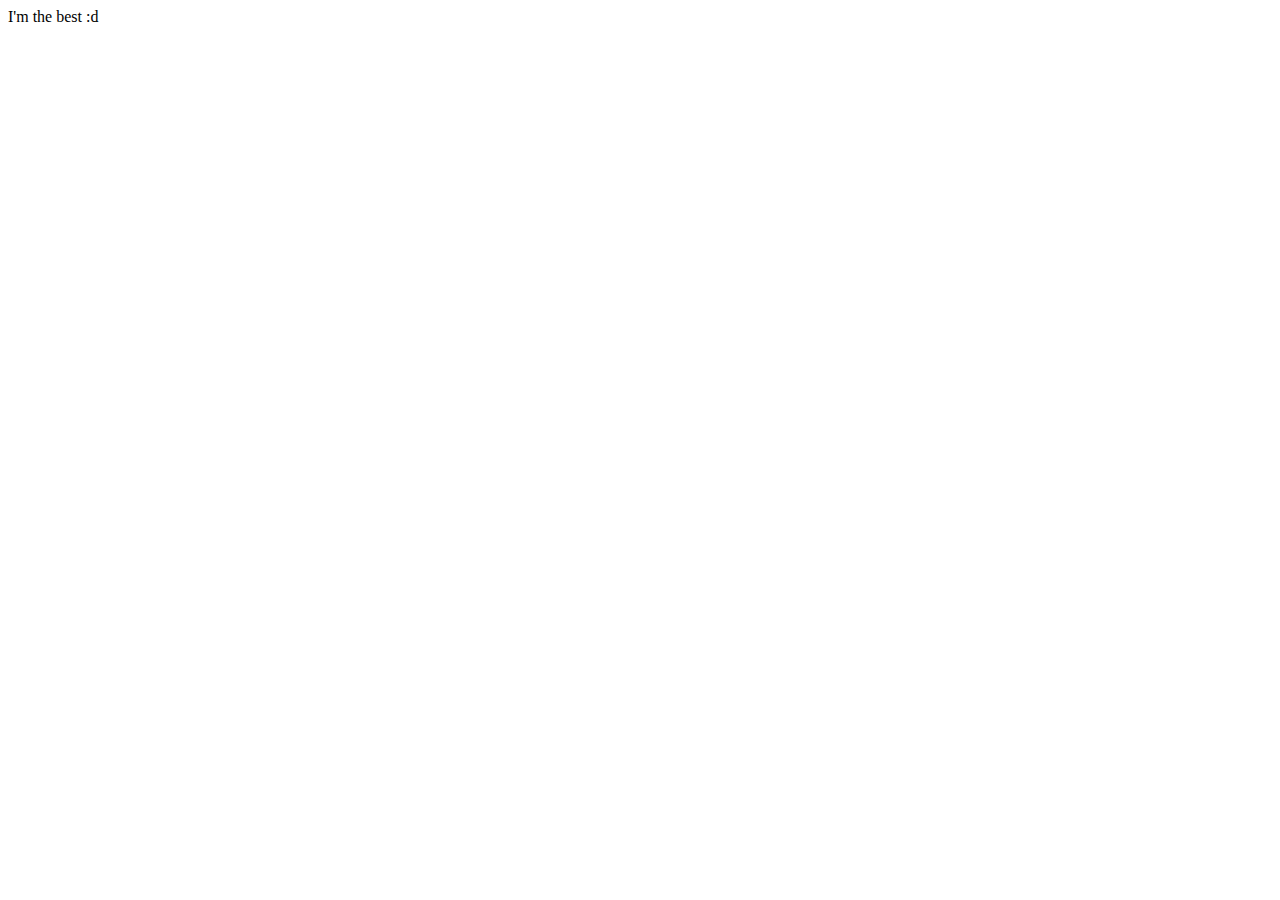
==== test.html @ 3dbb9256 "first commit" ====
<!DOCTYPE html>
<html lang="en">
<head>
    <meta charset="UTF-8">
    <meta http-equiv="X-UA-Compatible" content="IE=edge">
    <meta name="viewport" content="width=device-width, initial-scale=1.0">
    <title>Document</title>
    <link rel="stylesheet" href="style.css">
</head>
<body>
    I'm the best :d
</body>
</html>
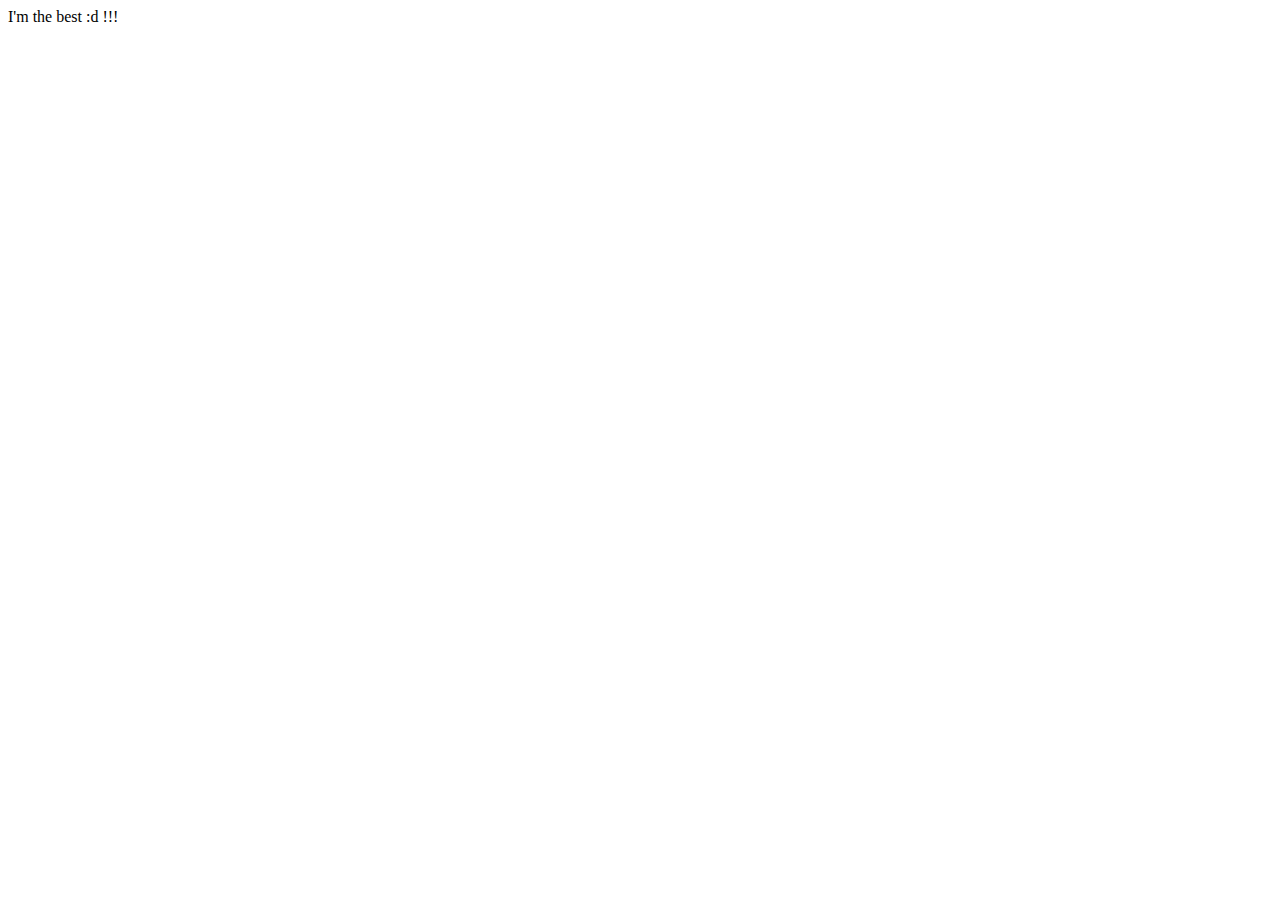
==== commit 63fbcfaf: "add a symbol" ====
--- a/test.html
+++ b/test.html
@@ -8,6 +8,6 @@
     <link rel="stylesheet" href="style.css">
 </head>
 <body>
-    I'm the best :d
+    I'm the best :d !!!
 </body>
 </html>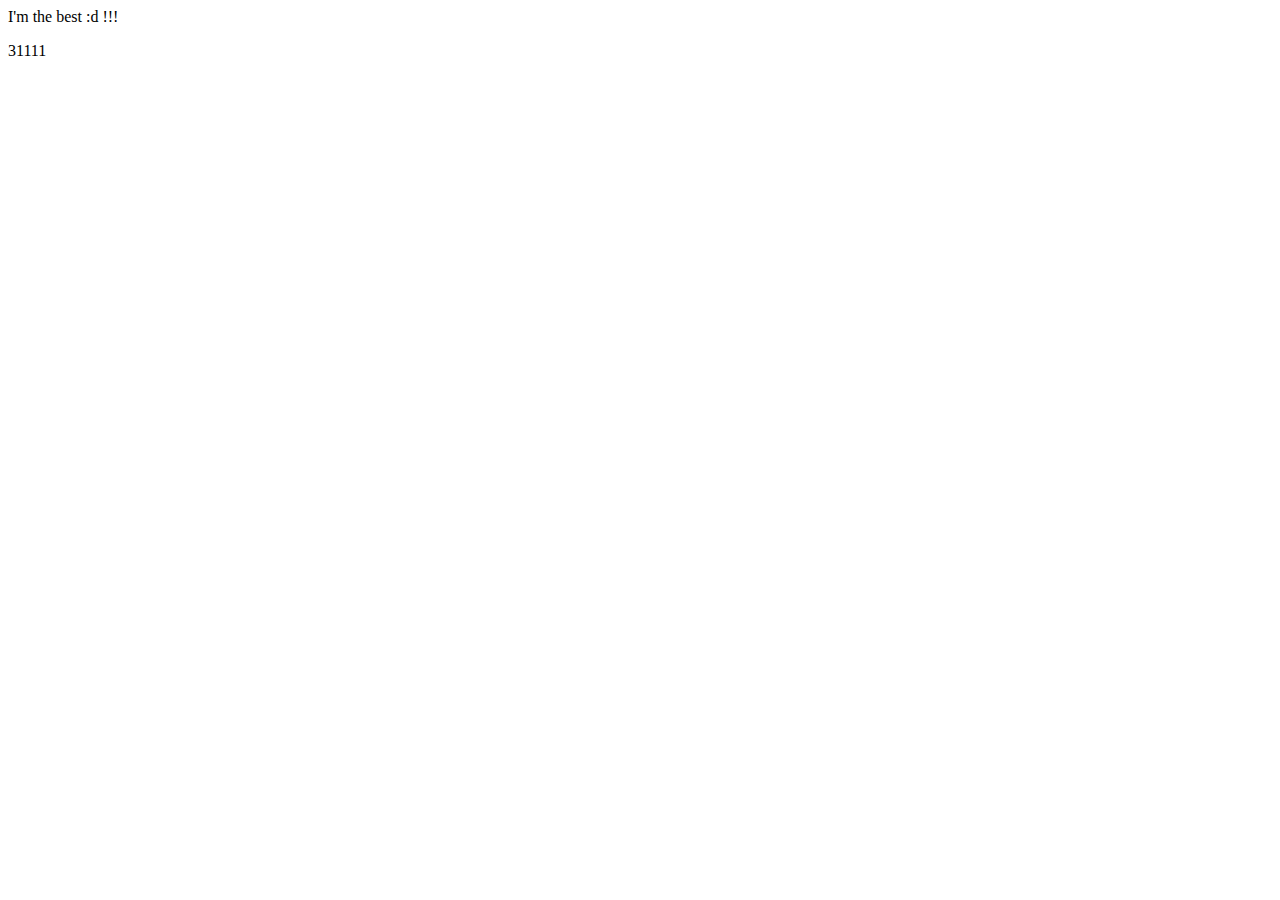
==== commit 399b3f9d: "paragragh" ====
--- a/test.html
+++ b/test.html
@@ -9,5 +9,6 @@
 </head>
 <body>
     I'm the best :d !!!
+    <p>31111</p>
 </body>
 </html>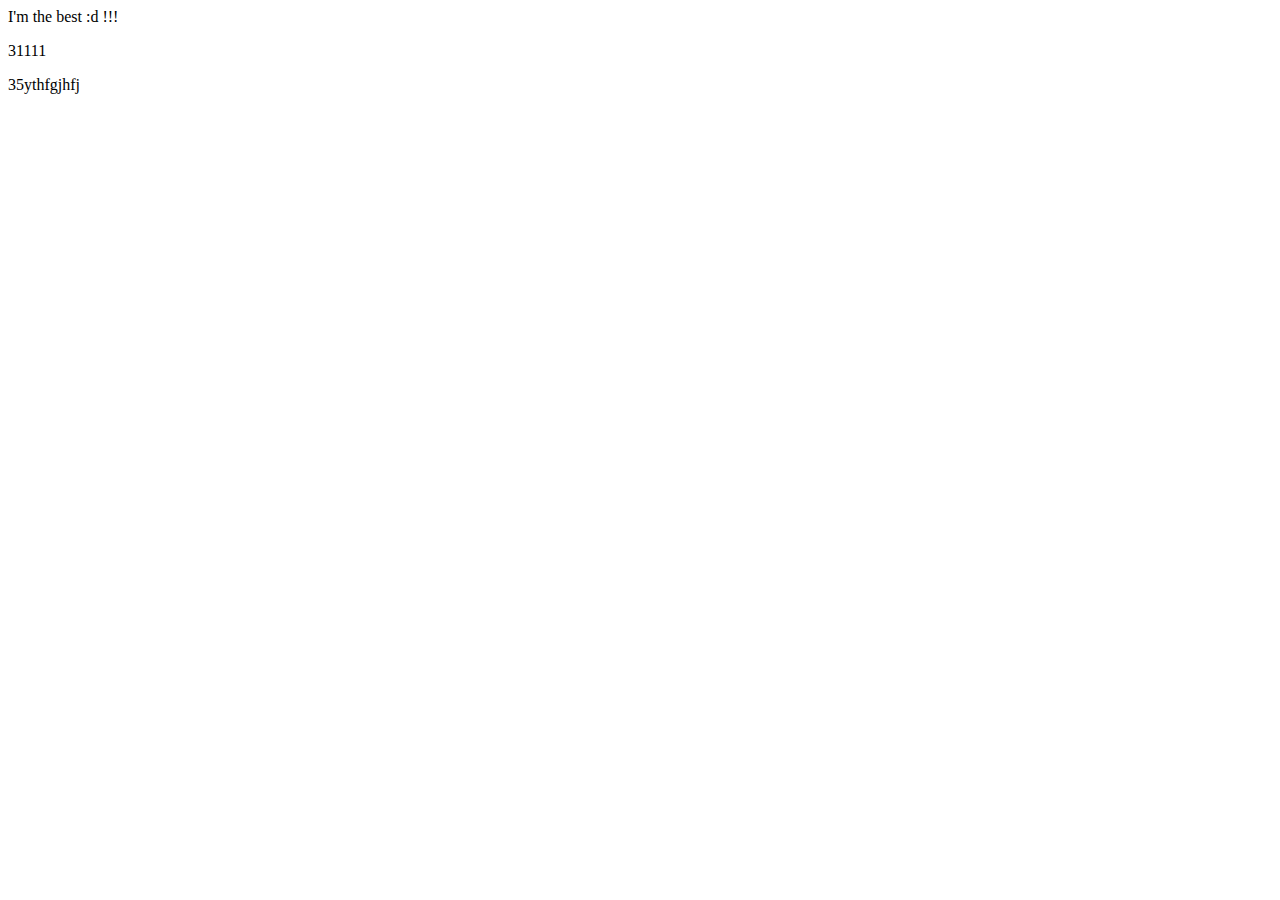
==== commit 1185da17: "another one" ====
--- a/test.html
+++ b/test.html
@@ -10,5 +10,7 @@
 <body>
     I'm the best :d !!!
     <p>31111</p>
+    <p>35ythfgjhfj</p>
+
 </body>
 </html>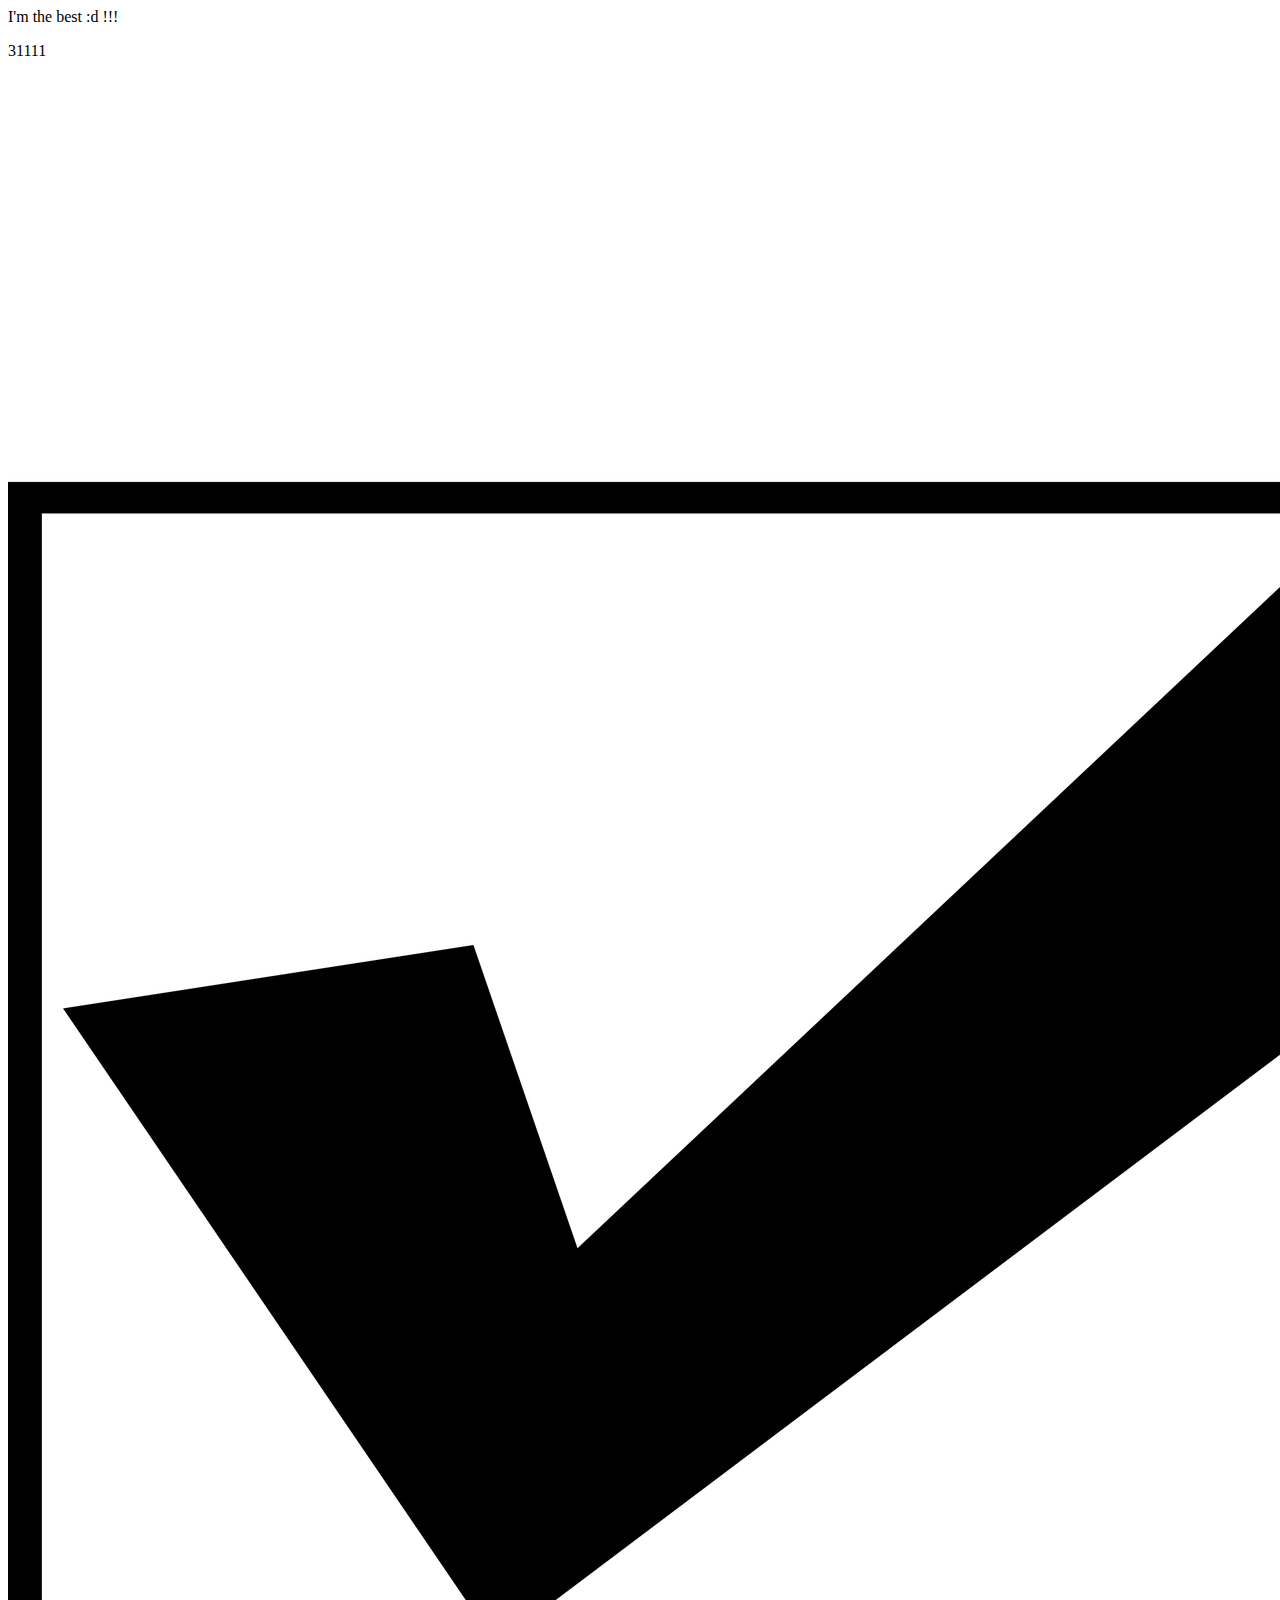
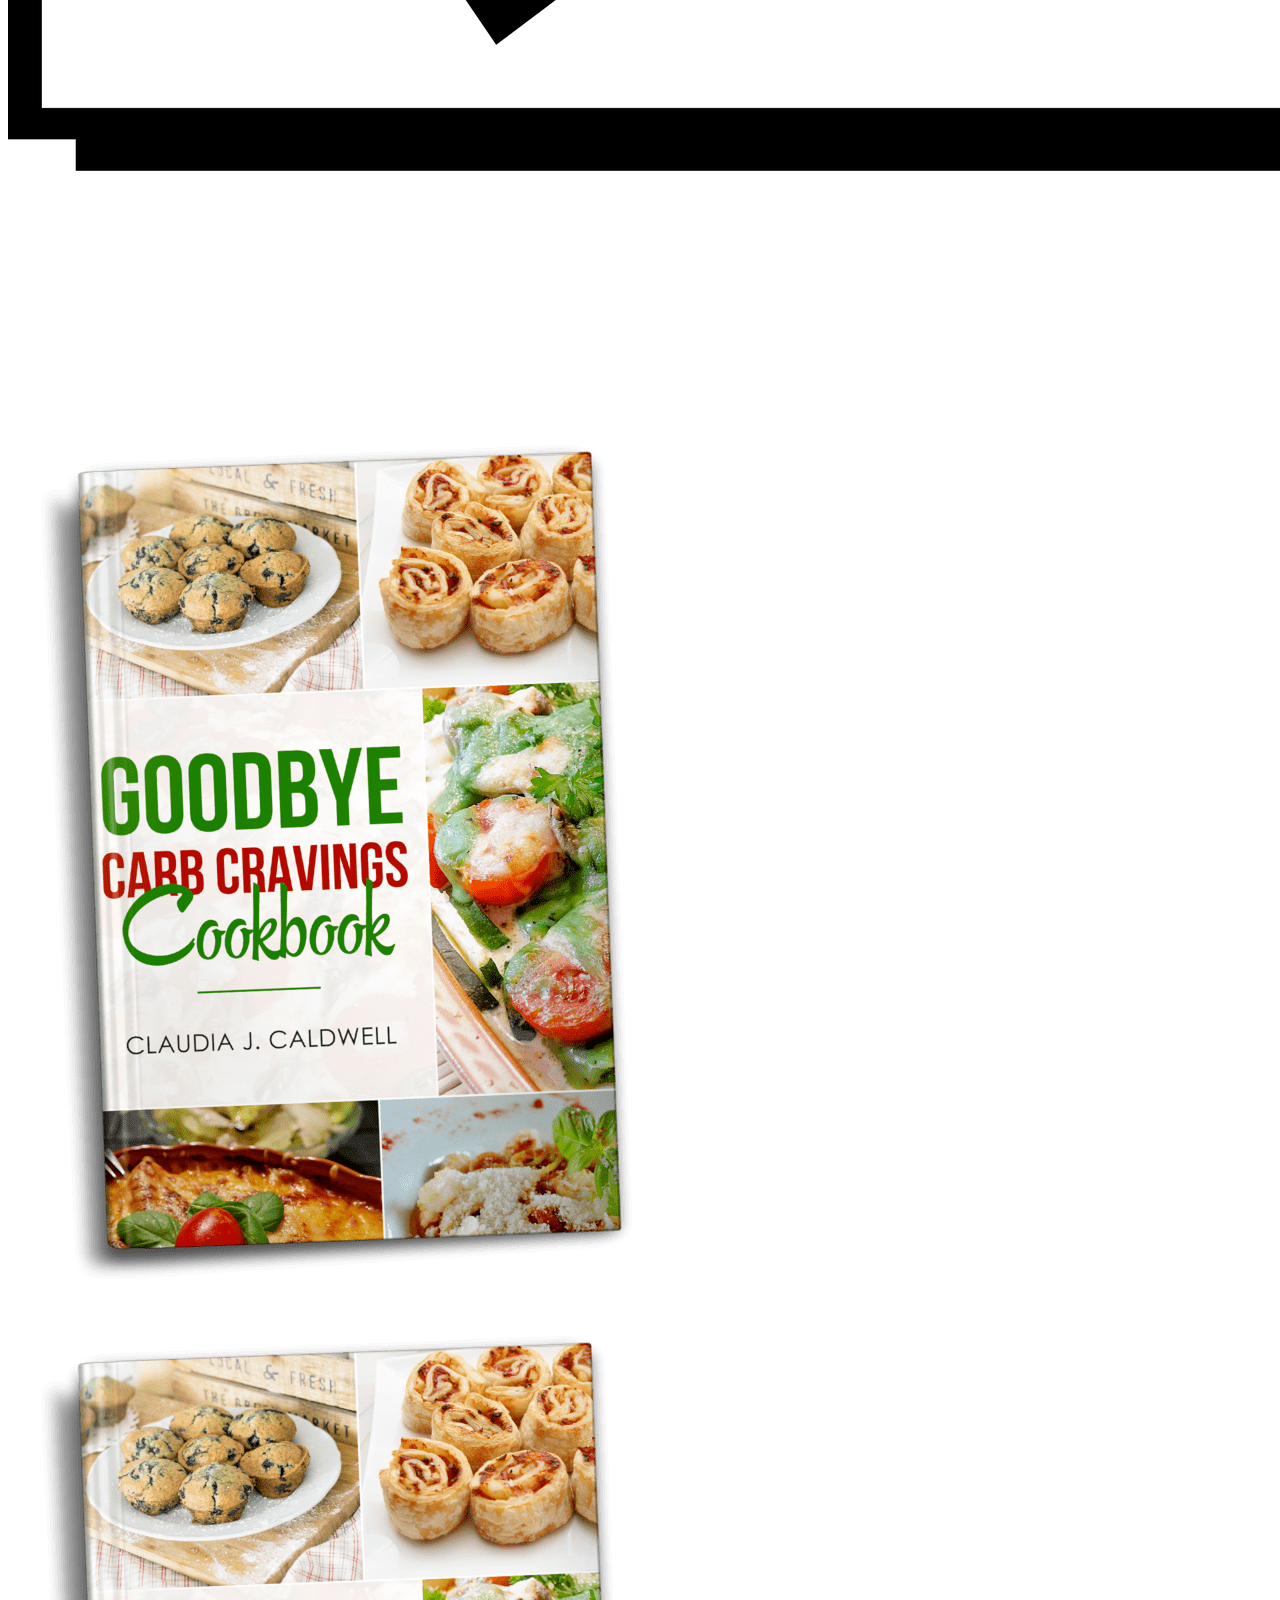
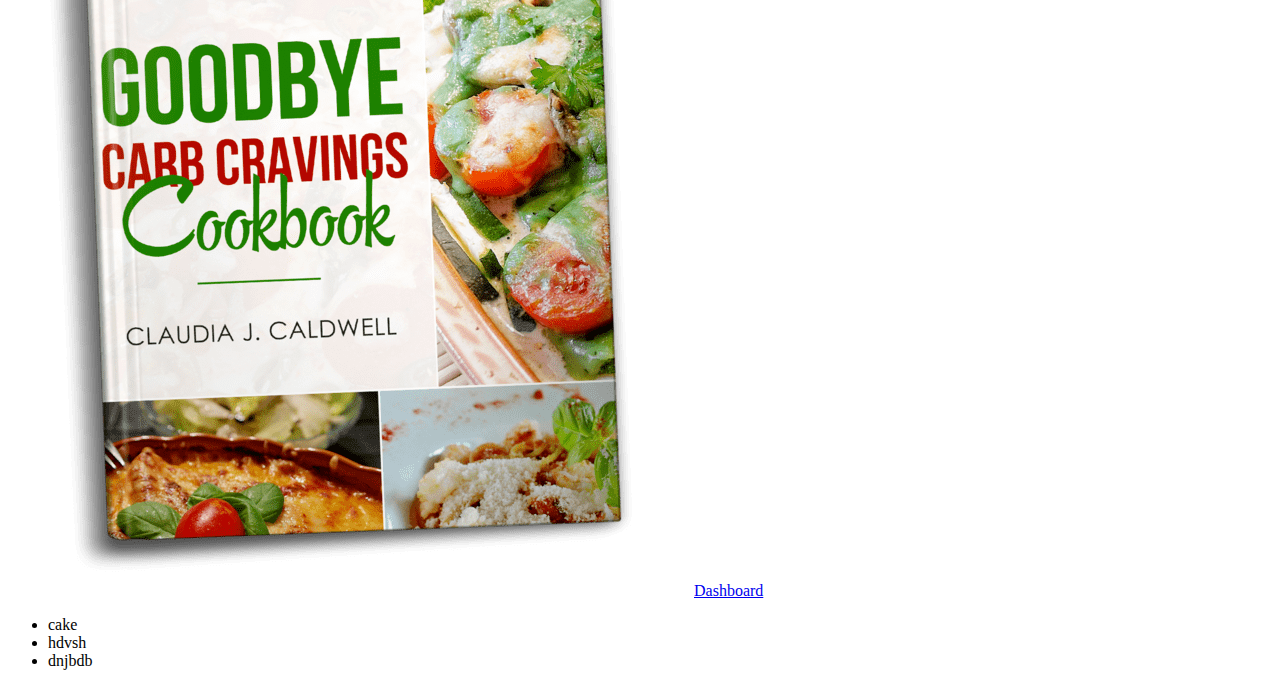
==== commit d7dc4d01: "ann" ====
--- a/test.html
+++ b/test.html
@@ -1,16 +1,25 @@
 <!DOCTYPE html>
 <html lang="en">
-<head>
-    <meta charset="UTF-8">
-    <meta http-equiv="X-UA-Compatible" content="IE=edge">
-    <meta name="viewport" content="width=device-width, initial-scale=1.0">
+  <head>
+    <meta charset="UTF-8" />
+    <meta http-equiv="X-UA-Compatible" content="IE=edge" />
+    <meta name="viewport" content="width=device-width, initial-scale=1.0" />
     <title>Document</title>
-    <link rel="stylesheet" href="style.css">
-</head>
-<body>
+    <link rel="stylesheet" href="style.css" />
+  </head>
+  <body>
     I'm the best :d !!!
     <p>31111</p>
-    <p>35ythfgjhfj</p>
+    <img src="https://www.google.com/images/branding/googlelogo/1x/googlelogo_light_color_272x92dp.png" alt="">
+    <img src="./assests/check-off-g2e704a72a_1920.png" alt="">
+    <img src="./assests/assests 2/50-Goodbye-Carb-Cravings-min.png" alt="">
+    <img src="../assests/assests 2/50-Goodbye-Carb-Cravings-min.png" alt="">
+    <a href="Dashboard.html" target="_blank">Dashboard</a>
 
-</body>
-</html>+    <ul>
+      <li>cake</li>
+      <li>hdvsh</li>
+      <li>dnjbdb</li>
+    </ul>
+  </body>
+</html>
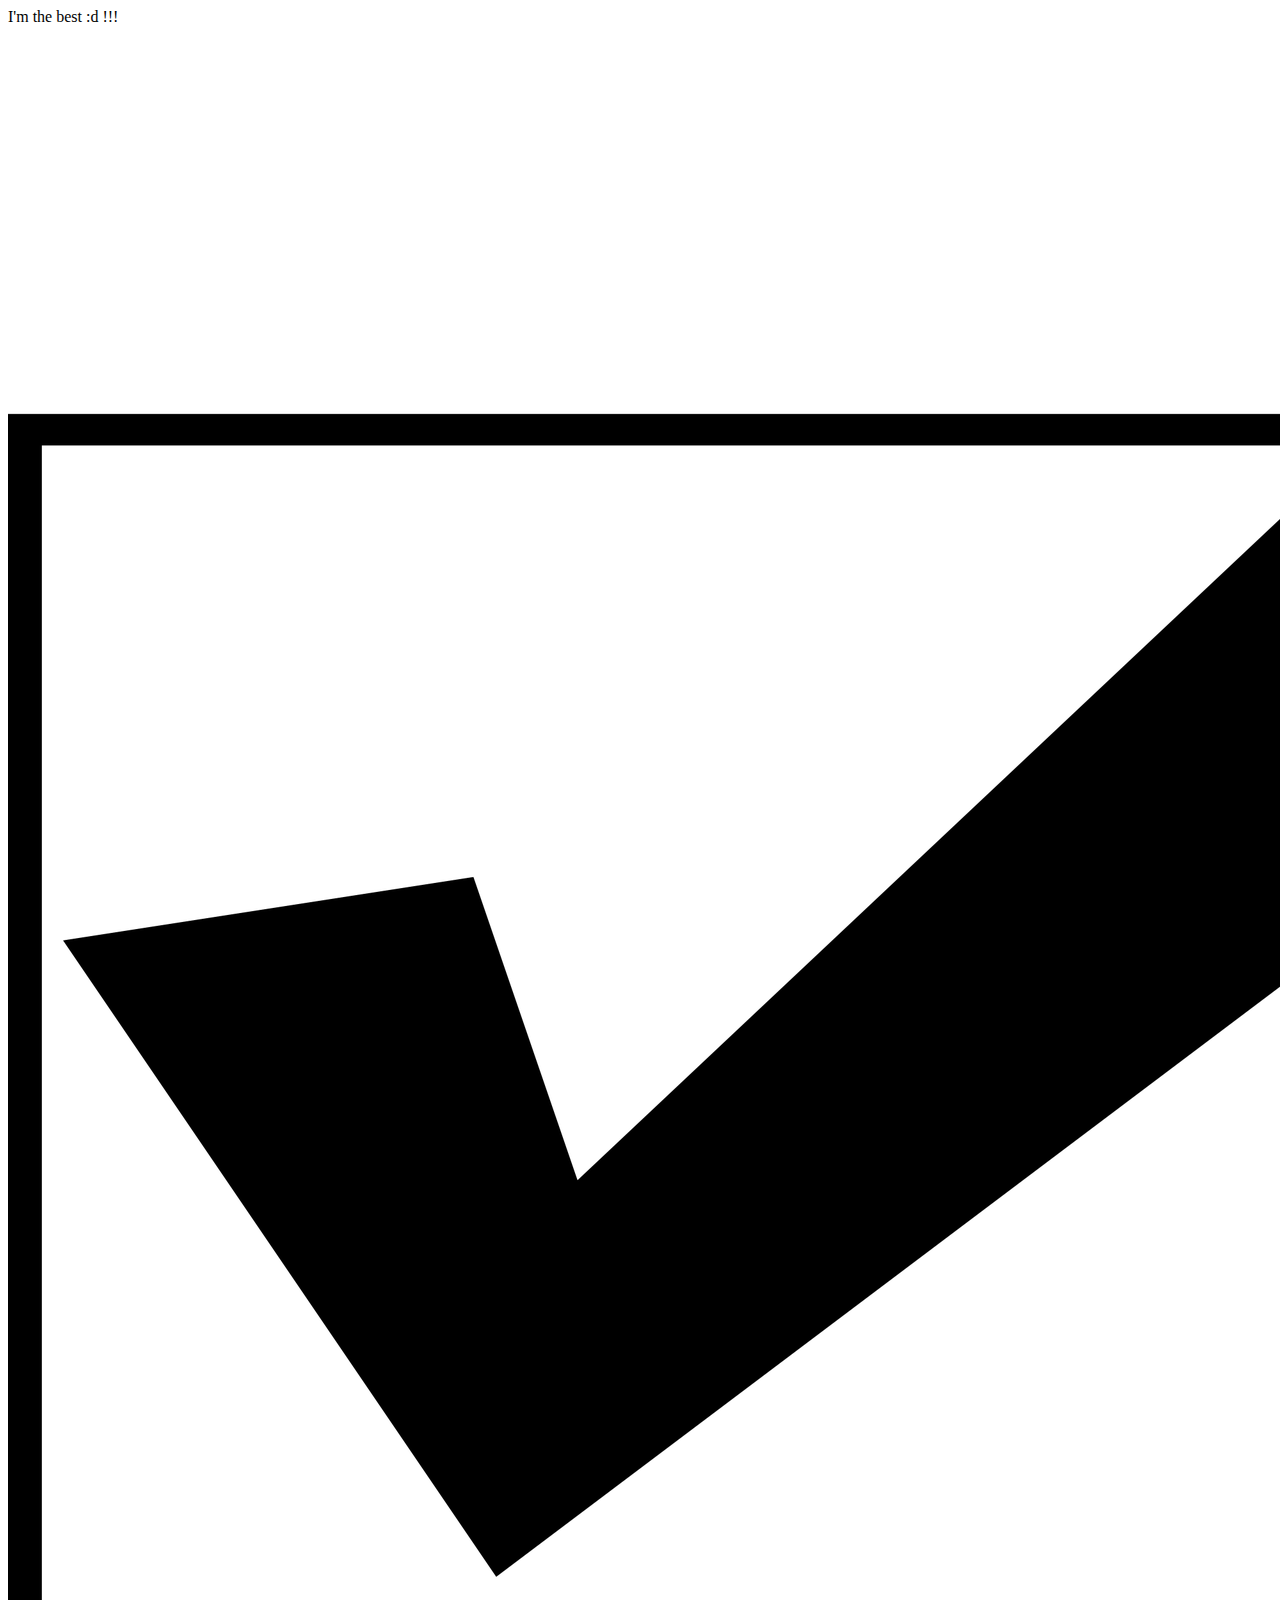
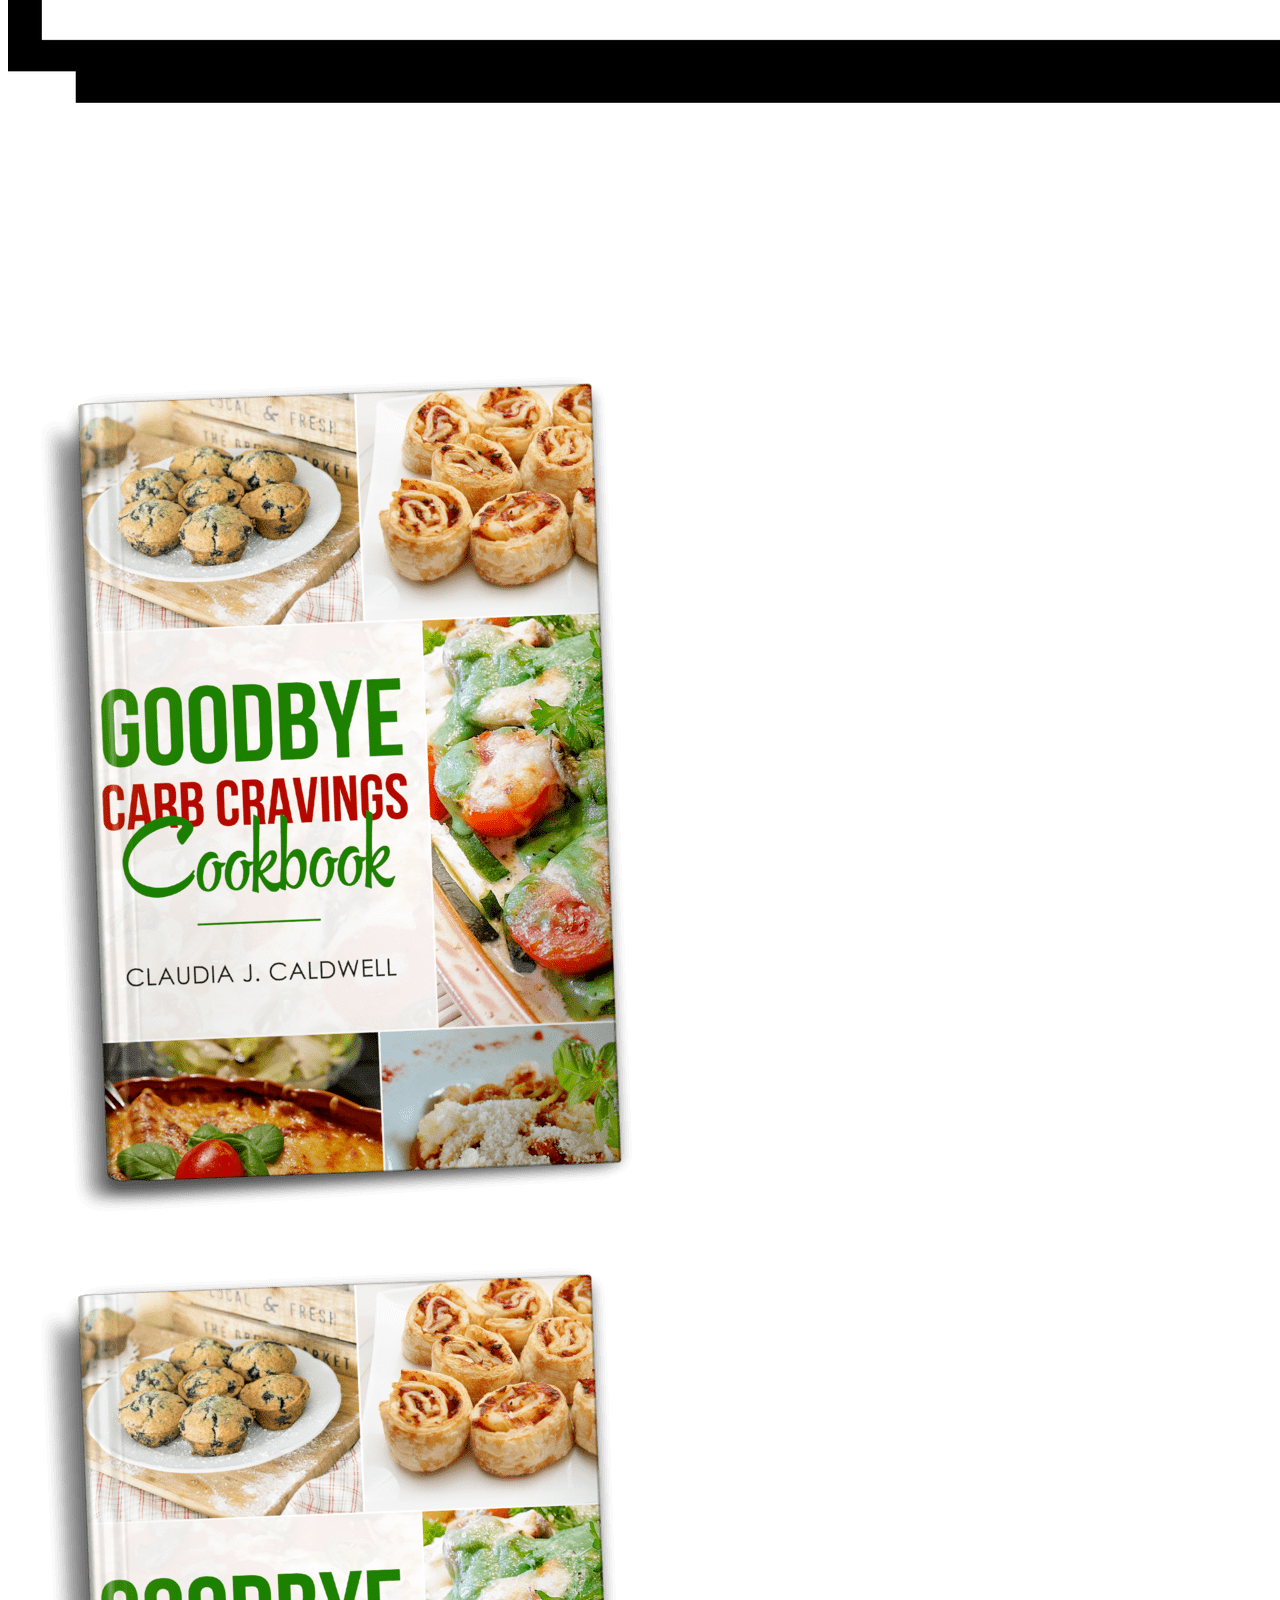
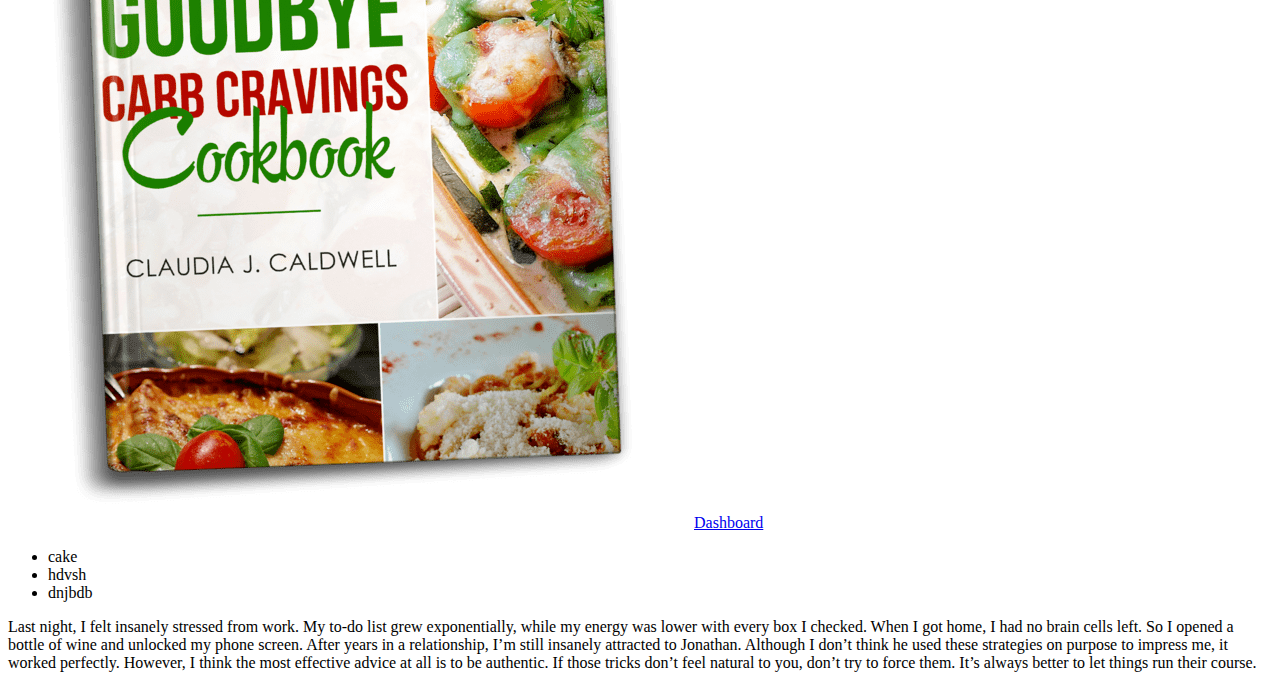
==== commit 94225b71: "My First web final xi" ====
--- a/test.html
+++ b/test.html
@@ -9,7 +9,7 @@
   </head>
   <body>
     I'm the best :d !!!
-    <p>31111</p>
+  
     <img src="https://www.google.com/images/branding/googlelogo/1x/googlelogo_light_color_272x92dp.png" alt="">
     <img src="./assests/check-off-g2e704a72a_1920.png" alt="">
     <img src="./assests/assests 2/50-Goodbye-Carb-Cravings-min.png" alt="">
@@ -21,5 +21,8 @@
       <li>hdvsh</li>
       <li>dnjbdb</li>
     </ul>
+    <p>Last night, I felt insanely stressed from work. My to-do list grew exponentially, while my energy was lower with every box I checked. When I got home, I had no brain cells left. So I opened a bottle of wine and unlocked my phone screen.
+    
+      After years in a relationship, I’m still insanely attracted to Jonathan. Although I don’t think he used these strategies on purpose to impress me, it worked perfectly. However, I think the most effective advice at all is to be authentic. If those tricks don’t feel natural to you, don’t try to force them. It’s always better to let things run their course.</p>
   </body>
 </html>
